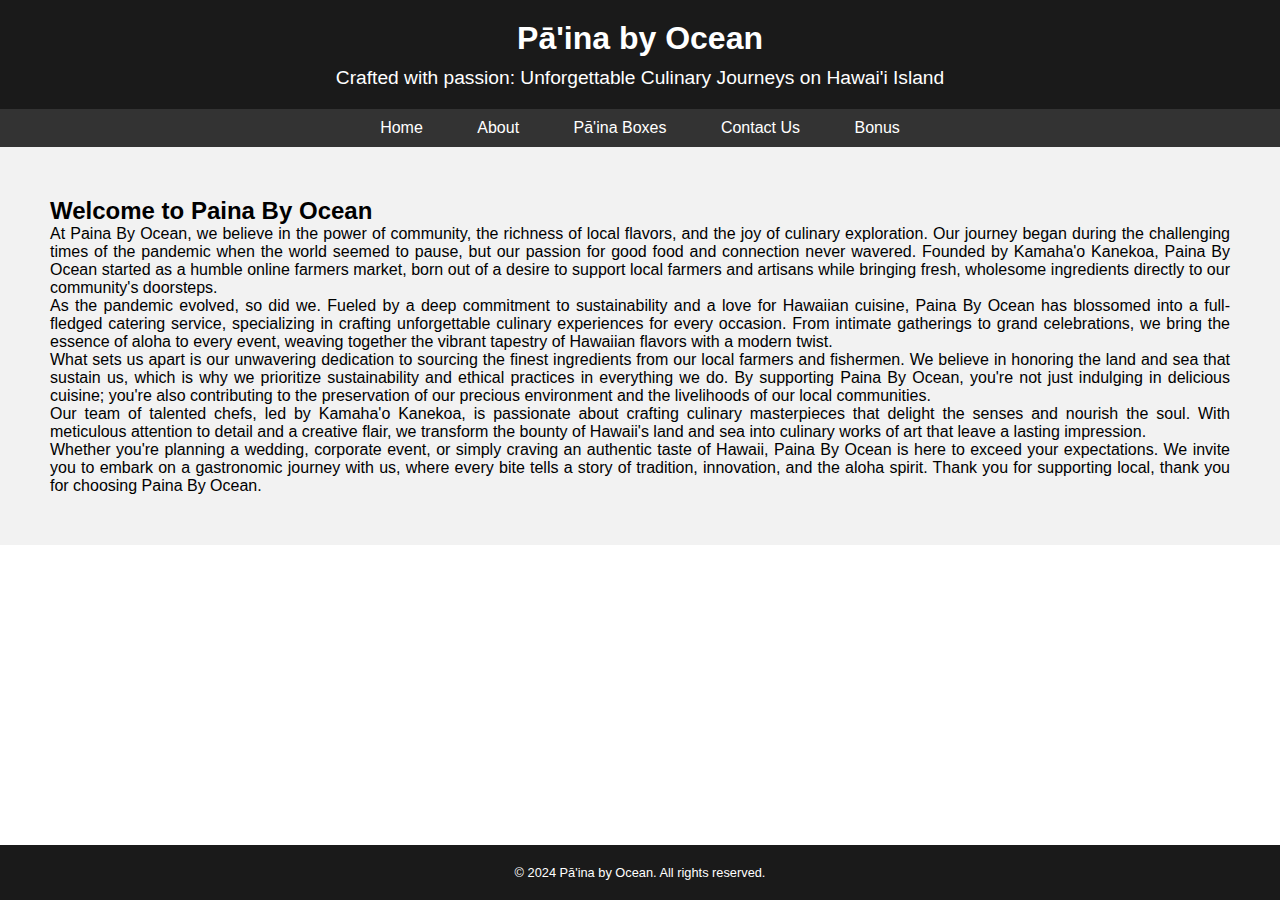
==== about.html @ 400c54e3 "Pages" ====
<!DOCTYPE html>
<html lang="en">
<head>
    <meta charset="UTF-8">
    <meta name="viewport" content="width=device-width, initial-scale=1.0">
    <title>Pā'ina by Ocean - About</title>
    <style>
        /* Resetting default margin and padding */
        * {
            margin: 0;
            padding: 0;
            box-sizing: border-box;
        }
        
        body {
            font-family: Arial, sans-serif;
        }

        /* Header styles */
        header {
            background-color: #1a1a1a;
            color: #fff;
            padding: 20px;
            text-align: center;
        }

        header h1 {
            font-size: 2em;
            margin-bottom: 10px;
        }

        header p {
            font-size: 1.2em;
        }

        /* Navigation styles */
        nav {
            background-color: #333;
            text-align: center;
            padding: 10px;
        }

        nav a {
            color: #fff;
            text-decoration: none;
            padding: 10px 20px;
            margin: 0 5px;
            border-radius: 5px;
            transition: background-color 0.3s ease;
        }

        nav a:hover {
            background-color: #555;
        }

        /* About section styles */
        #about {
            background-color: #f2f2f2;
            padding: 50px;
            text-align: justify;
        }

        /* Footer styles */
        footer {
            background-color: #1a1a1a;
            color: #fff;
            text-align: center;
            padding: 20px 0;
            position: fixed;
            bottom: 0;
            width: 100%;
        }

        footer p {
            font-size: 0.8em;
        }
    </style>
</head>
<body>
    <header>
        <h1>Pā'ina by Ocean</h1>
        <p>Crafted with passion: Unforgettable Culinary Journeys on Hawai'i Island</p>
    </header>
    <nav>
        <a href="index.html">Home</a>
        <a href="about.html">About</a>
        <a href="paina-boxes.html">Pā'ina Boxes</a>
        <a href="contact.html">Contact Us</a>
        <a href="bonus.html">Bonus</a>
    </nav>
    <section id="about">
        <h2>Welcome to Paina By Ocean</h2>
        <p>At Paina By Ocean, we believe in the power of community, the richness of local flavors, and the joy of culinary exploration. Our journey began during the challenging times of the pandemic when the world seemed to pause, but our passion for good food and connection never wavered. Founded by Kamaha'o Kanekoa, Paina By Ocean started as a humble online farmers market, born out of a desire to support local farmers and artisans while bringing fresh, wholesome ingredients directly to our community's doorsteps.</p>
        <p>As the pandemic evolved, so did we. Fueled by a deep commitment to sustainability and a love for Hawaiian cuisine, Paina By Ocean has blossomed into a full-fledged catering service, specializing in crafting unforgettable culinary experiences for every occasion. From intimate gatherings to grand celebrations, we bring the essence of aloha to every event, weaving together the vibrant tapestry of Hawaiian flavors with a modern twist.</p>
        <p>What sets us apart is our unwavering dedication to sourcing the finest ingredients from our local farmers and fishermen. We believe in honoring the land and sea that sustain us, which is why we prioritize sustainability and ethical practices in everything we do. By supporting Paina By Ocean, you're not just indulging in delicious cuisine; you're also contributing to the preservation of our precious environment and the livelihoods of our local communities.</p>
        <p>Our team of talented chefs, led by Kamaha'o Kanekoa, is passionate about crafting culinary masterpieces that delight the senses and nourish the soul. With meticulous attention to detail and a creative flair, we transform the bounty of Hawaii's land and sea into culinary works of art that leave a lasting impression.</p>
        <p>Whether you're planning a wedding, corporate event, or simply craving an authentic taste of Hawaii, Paina By Ocean is here to exceed your expectations. We invite you to embark on a gastronomic journey with us, where every bite tells a story of tradition, innovation, and the aloha spirit. Thank you for supporting local, thank you for choosing Paina By Ocean.</p>
    </section>
    <footer>
        <p>&copy; 2024 Pā'ina by Ocean. All rights reserved.</p>
    </footer>
</body>
</html>
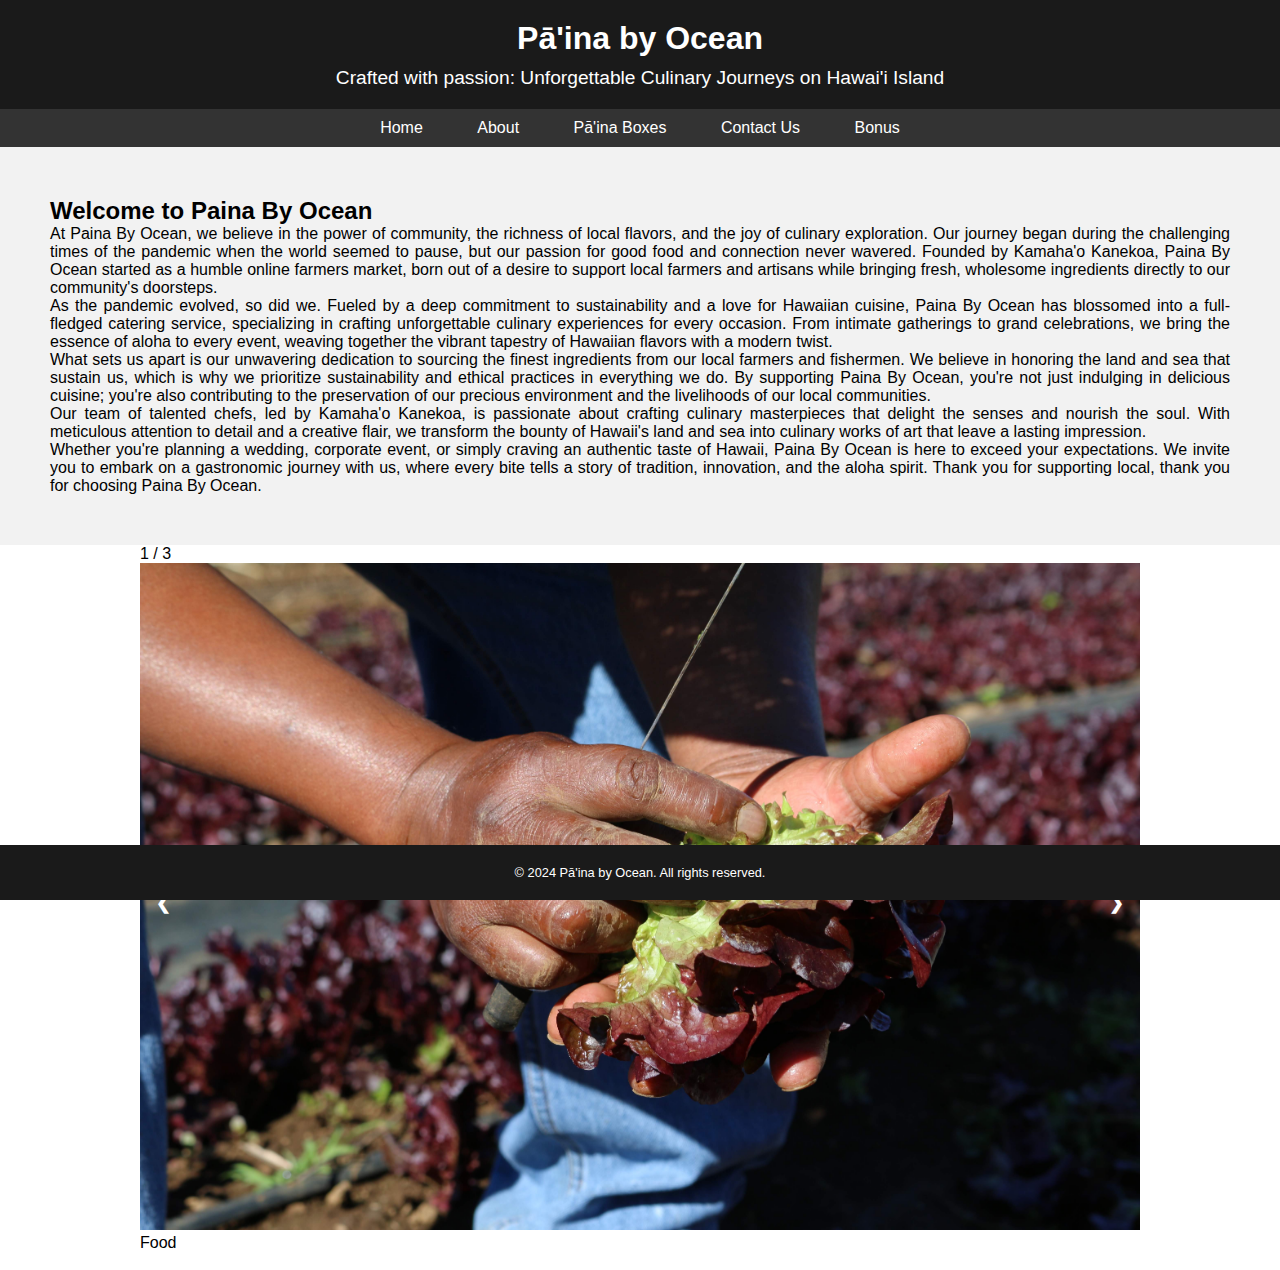
==== commit 2f98c666: "Slideshow" ====
--- a/about.html
+++ b/about.html
@@ -4,77 +4,8 @@
     <meta charset="UTF-8">
     <meta name="viewport" content="width=device-width, initial-scale=1.0">
     <title>Pā'ina by Ocean - About</title>
-    <style>
-        /* Resetting default margin and padding */
-        * {
-            margin: 0;
-            padding: 0;
-            box-sizing: border-box;
-        }
-        
-        body {
-            font-family: Arial, sans-serif;
-        }
-
-        /* Header styles */
-        header {
-            background-color: #1a1a1a;
-            color: #fff;
-            padding: 20px;
-            text-align: center;
-        }
-
-        header h1 {
-            font-size: 2em;
-            margin-bottom: 10px;
-        }
-
-        header p {
-            font-size: 1.2em;
-        }
-
-        /* Navigation styles */
-        nav {
-            background-color: #333;
-            text-align: center;
-            padding: 10px;
-        }
-
-        nav a {
-            color: #fff;
-            text-decoration: none;
-            padding: 10px 20px;
-            margin: 0 5px;
-            border-radius: 5px;
-            transition: background-color 0.3s ease;
-        }
-
-        nav a:hover {
-            background-color: #555;
-        }
-
-        /* About section styles */
-        #about {
-            background-color: #f2f2f2;
-            padding: 50px;
-            text-align: justify;
-        }
-
-        /* Footer styles */
-        footer {
-            background-color: #1a1a1a;
-            color: #fff;
-            text-align: center;
-            padding: 20px 0;
-            position: fixed;
-            bottom: 0;
-            width: 100%;
-        }
-
-        footer p {
-            font-size: 0.8em;
-        }
-    </style>
+    <link rel="stylesheet" href="styles.css">
+    <link rel="stylesheet" href="slideshow.css"> <!-- Link to the slideshow CSS file -->
 </head>
 <body>
     <header>
@@ -96,8 +27,77 @@
         <p>Our team of talented chefs, led by Kamaha'o Kanekoa, is passionate about crafting culinary masterpieces that delight the senses and nourish the soul. With meticulous attention to detail and a creative flair, we transform the bounty of Hawaii's land and sea into culinary works of art that leave a lasting impression.</p>
         <p>Whether you're planning a wedding, corporate event, or simply craving an authentic taste of Hawaii, Paina By Ocean is here to exceed your expectations. We invite you to embark on a gastronomic journey with us, where every bite tells a story of tradition, innovation, and the aloha spirit. Thank you for supporting local, thank you for choosing Paina By Ocean.</p>
     </section>
+    
+    <!-- Slideshow container -->
+    <div class="slideshow-container">
+    
+      <!-- Full-width images with number and caption text -->
+      <div class="mySlides fade">
+        <div class="numbertext">1 / 3</div>
+        <img src="slide1.jpg" style="width:100%">
+        <div class="text">Food</div>
+      </div>
+    
+      <div class="mySlides fade">
+        <div class="numbertext">2 / 3</div>
+        <img src="slide2.jpg" style="width:100%">
+        <div class="text">Family</div>
+      </div>
+    
+      <div class="mySlides fade">
+        <div class="numbertext">3 / 3</div>
+        <img src="slide3.jpg" style="width:100%">
+        <div class="text">Culture</div>
+      </div>
+    
+      <!-- Next and previous buttons -->
+      <a class="prev" onclick="plusSlides(-1)">❮</a>
+      <a class="next" onclick="plusSlides(1)">❯</a>
+    </div>
+    <br>
+    
+    <!-- The dots/circles -->
+    <div style="text-align:center">
+      <span class="dot" onclick="currentSlide(1)"></span>
+      <span class="dot" onclick="currentSlide(2)"></span>
+      <span class="dot" onclick="currentSlide(3)"></span>
+    </div>
+    
     <footer>
         <p>&copy; 2024 Pā'ina by Ocean. All rights reserved.</p>
     </footer>
+
+    <!-- JavaScript for slideshow functionality -->
+    <script>
+        var slideIndex = 1;
+        showSlides(slideIndex);
+        
+        // Next/previous controls
+        function plusSlides(n) {
+          showSlides(slideIndex += n);
+        }
+        
+        // Thumbnail image controls
+        function currentSlide(n) {
+          showSlides(slideIndex = n);
+        }
+        
+        function showSlides(n) {
+          var i;
+          var slides = document.getElementsByClassName("mySlides");
+          var dots = document.getElementsByClassName("dot");
+          if (n > slides.length) {slideIndex = 1}    
+          if (n < 1) {slideIndex = slides.length}
+          for (i = 0; i < slides.length; i++) {
+              slides[i].style.display = "none";  
+          }
+          for (i = 0; i < dots.length; i++) {
+              dots[i].className = dots[i].className.replace(" active", "");
+          }
+          slides[slideIndex-1].style.display = "block";  
+          dots[slideIndex-1].className += " active";
+        }
+    </script>
 </body>
 </html>
+
--- a/styles.css
+++ b/styles.css
@@ -0,0 +1,191 @@
+/* Resetting default margin and padding */
+* {
+    margin: 0;
+    padding: 0;
+    box-sizing: border-box;
+}
+
+body {
+    font-family: Arial, sans-serif;
+}
+
+/* Header styles */
+header {
+    background-color: #1a1a1a;
+    color: #fff;
+    padding: 20px;
+    text-align: center;
+}
+
+header h1 {
+    font-size: 2em;
+    margin-bottom: 10px;
+}
+
+header p {
+    font-size: 1.2em;
+}
+
+/* Navigation styles */
+nav {
+    background-color: #333;
+    text-align: center;
+    padding: 10px;
+}
+
+nav a {
+    color: #fff;
+    text-decoration: none;
+    padding: 10px 20px;
+    margin: 0 5px;
+    border-radius: 5px;
+    transition: background-color 0.3s ease;
+}
+
+nav a:hover {
+    background-color: #555;
+}
+
+/* Footer styles */
+footer {
+    background-color: #1a1a1a;
+    color: #fff;
+    text-align: center;
+    padding: 20px 0;
+    position: fixed;
+    bottom: 0;
+    width: 100%;
+}
+
+footer p {
+    font-size: 0.8em;
+}
+
+/* About section styles */
+#about {
+    background-color: #f2f2f2;
+    padding: 50px;
+    text-align: justify;
+}
+
+/* Pā'ina Boxes section styles */
+#paina-boxes {
+    background-color: #f2f2f2;
+    padding: 50px;
+    text-align: justify;
+}
+
+#paina-boxes h2 {
+    color: #333;
+    font-size: 1.5em;
+    margin-bottom: 20px;
+}
+
+/* Contact section styles */
+#contact {
+    background-color: #f2f2f2;
+    padding: 50px;
+    text-align: justify;
+}
+
+#contact h2 {
+    color: #333;
+    font-size: 1.5em;
+    margin-bottom: 20px;
+}
+
+/* Bonus section styles */
+#bonus {
+    background-color: #f2f2f2;
+    padding: 50px;
+    text-align: justify;
+}
+
+#bonus h2 {
+    color: #333;
+    font-size: 1.5em;
+    margin-bottom: 20px;
+}
+
+/* Additional styles for the video */
+#home {
+    display: flex;
+    justify-content: center;
+    align-items: center;
+    height: 80vh; /* Adjust the height as needed */
+}
+
+#home iframe {
+    width: 80%; /* Adjust the width as needed */
+    height: 80%; /* Adjust the height as needed */
+}
+
+/* Styles for the descriptions */
+.description {
+    background-color: #f2f2f2;
+    padding: 20px;
+    text-align: center;
+    margin-top: 20px;
+    margin-bottom: 20px; /* Added margin at the bottom */
+    overflow-y: scroll;
+    height: 200px; /* Set a fixed height for scrolling */
+}
+
+/* Style for paragraph inside descriptions */
+.description p {
+    font-size: 1.1em;
+}
+
+/* Style for "Learn More" link */
+.learn-more {
+    margin-top: 10px;
+}
+
+.learn-more a {
+    color: #333;
+    text-decoration: none;
+    font-weight: bold;
+}
+
+.learn-more a:hover {
+    color: #555;
+}
+
+/* Style for contact section */
+.contact-section {
+    margin-top: 20px;
+    text-align: center;
+    padding: 20px;
+    background-color: #f2f2f2;
+    height: 300px; /* Increased height */
+    overflow-y: scroll;
+}
+
+.contact-section p {
+    font-size: 1.1em;
+    margin-bottom: 10px;
+}
+
+.contact-section p a {
+    color: #333;
+    text-decoration: none;
+    font-weight: bold;
+}
+
+.contact-section p a:hover {
+    color: #555;
+}
+
+/* Anchor link style */
+.scroll-down {
+    display: block;
+    text-align: center;
+    margin-top: 20px;
+    font-size: 1.2em;
+    color: #333;
+    text-decoration: none;
+}
+
+.scroll-down:hover {
+    color: #555;
+}
--- a/slideshow.css
+++ b/slideshow.css
@@ -0,0 +1,36 @@
+/* Slideshow container */
+.slideshow-container {
+    max-width: 1000px;
+    position: relative;
+    margin: auto;
+  }
+  
+  /* Hide the images by default */
+  .mySlides {
+    display: none;
+  }
+  
+  /* Next & previous buttons */
+  .prev, .next {
+    cursor: pointer;
+    position: absolute;
+    top: 50%;
+    width: auto;
+    margin-top: -22px;
+    padding: 16px;
+    color: white;
+    font-weight: bold;
+    font-size: 18px;
+    transition: 0.6s ease;
+    border-radius: 0 3px 3px 0;
+    user-select: none;
+  }
+  
+  /* Position the "next button" to the right */
+  .next {
+    right: 0;
+    border-radius: 3px 0 0 3px;
+  }
+  
+  /* On hover, add a black background color with a
+  